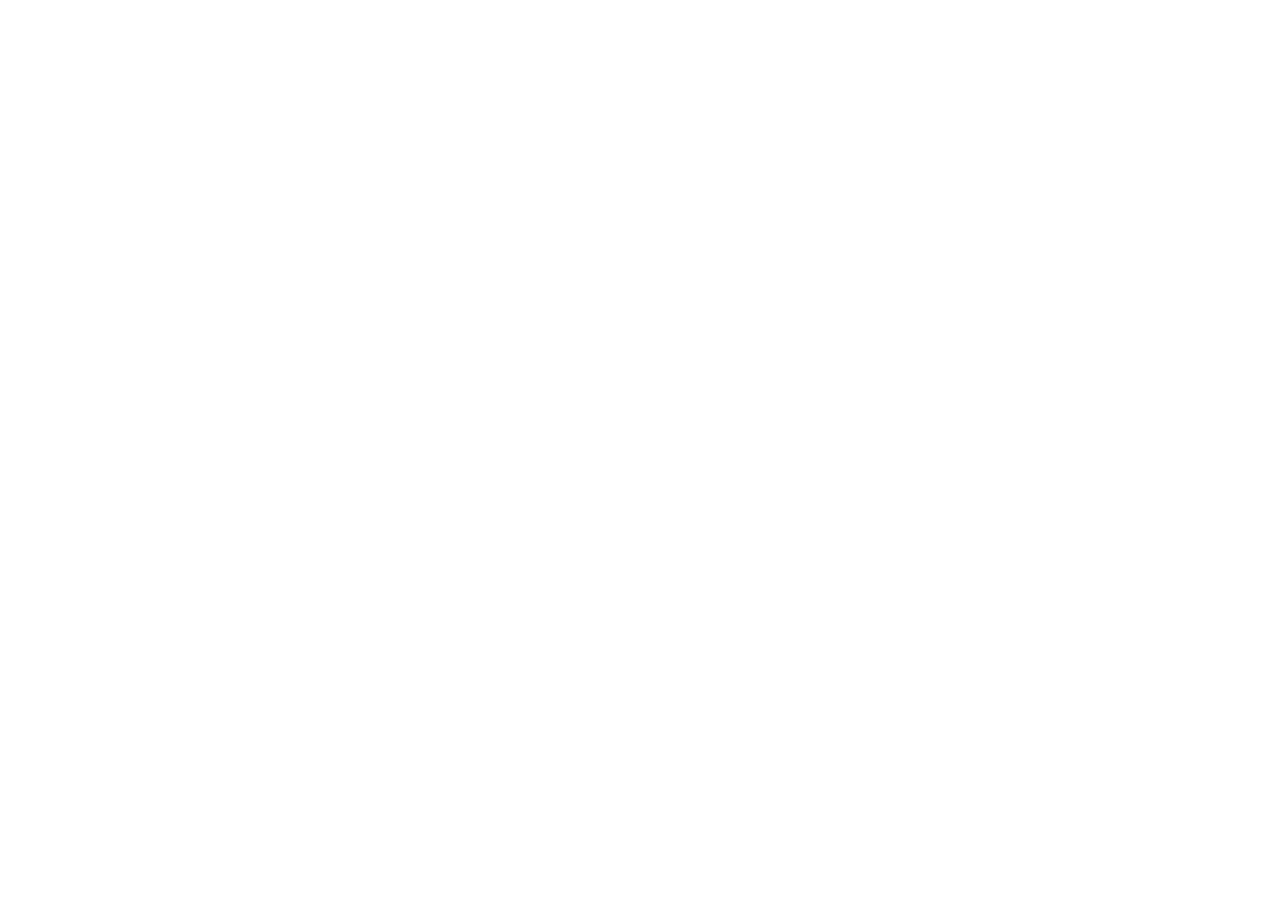
==== src/index.html @ ece06607 "finish" ====
<!DOCTYPE html>
<html lang="ru">
  <head>
    <meta charset="UTF-8" />
    <meta name="viewport" content="width=device-width, initial-scale=1.0" />
    <title>Page title</title>
    <link rel="stylesheet" href="./sass/index.scss" />
    <script type="module" src="./index.js"></script>
  </head>
  <body>
    <!-- ❗️❗️❗️ Add partials like so for every page -->
    <include src="./partials/example.html"></include>
    <script src="./index.js" type="module"></script>
  </body>
</html>
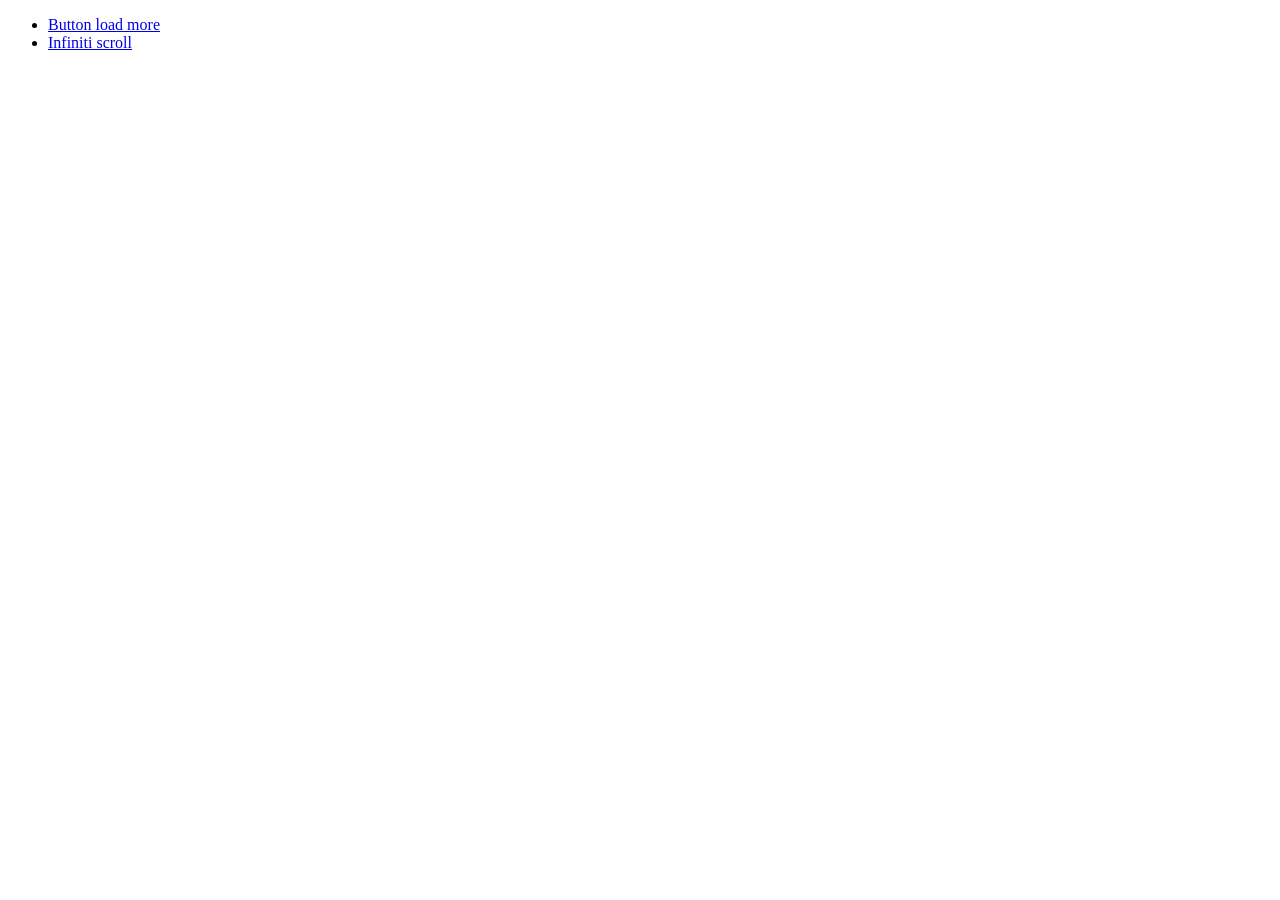
==== commit cffb095c: "finish" ====
--- a/src/index.html
+++ b/src/index.html
@@ -4,12 +4,12 @@
     <meta charset="UTF-8" />
     <meta name="viewport" content="width=device-width, initial-scale=1.0" />
     <title>Page title</title>
-    <link rel="stylesheet" href="./sass/index.scss" />
-    <script type="module" src="./index.js"></script>
   </head>
   <body>
     <!-- ❗️❗️❗️ Add partials like so for every page -->
-    <include src="./partials/example.html"></include>
-    <script src="./index.js" type="module"></script>
+    <ul>
+      <li><a href="./btn-load-more.html">Button load more</a></li>
+      <li><a href="./infiniti-scroll.html">Infiniti scroll</a></li>
+    </ul>
   </body>
 </html>
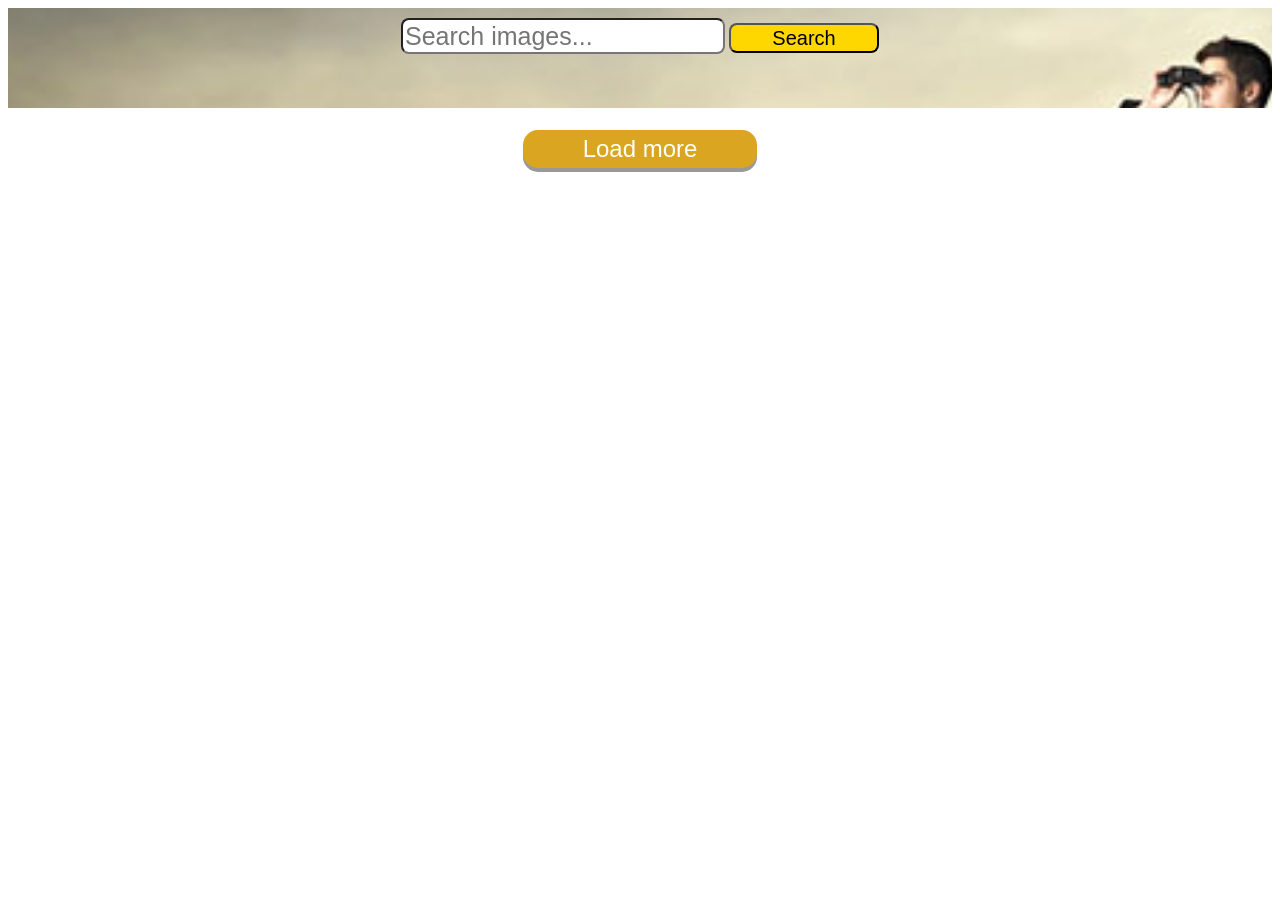
==== commit dbcea2cb: "start" ====
--- a/src/index.html
+++ b/src/index.html
@@ -4,12 +4,26 @@
     <meta charset="UTF-8" />
     <meta name="viewport" content="width=device-width, initial-scale=1.0" />
     <title>Page title</title>
+    <link rel="stylesheet" href="./css/styles.css" />
+    <script type="module" src="./index.js"></script>
   </head>
   <body>
-    <!-- ❗️❗️❗️ Add partials like so for every page -->
-    <ul>
-      <li><a href="./btn-load-more.html">Button load more</a></li>
-      <li><a href="./infiniti-scroll.html">Infiniti scroll</a></li>
-    </ul>
+      <!-- <a class="pixabay" href="https://pixabay.com/">
+            
+              <img src="https://pixabay.com/static/img/public/leaderboard_b.png" alt="Pixabay">
+            </a> -->
+      <div class="form">
+        <form class="search-form" id="search-form">
+          <input type="text" name="searchQuery" autocomplete="off" placeholder="Search images..." />
+          <button type="submit" class="imput">Search</button>
+        </form>
+      </div>
+    <div class="gallery">
+      <!-- Карточки изображений -->
+    </div>
+    <button type="button" class="load-more">Load more</button>
+    <script src="https://ajax.googleapis.com/ajax/libs/jquery/2.2.0/jquery.min.js"></script>
+    <script src="./js/go_top.js"></script>
+    <!-- <include src="./partials/example.html"></include> -->
   </body>
 </html>
--- a/src/css/styles.css
+++ b/src/css/styles.css
@@ -0,0 +1,150 @@
+ul {
+    list-style: none;
+    padding-left: 0px;
+    margin: 0px;
+}
+
+a {
+    text-decoration: none;
+}
+
+.is-hidden {
+    visibility: hidden;
+}
+
+.form {
+    display: flex;
+    justify-content: center;
+    background-image: url(../images/st01.jpg);
+    background-repeat: no-repeat;
+    background-attachment: fixed;
+    background-size: cover;
+    min-height: 100px;
+}
+
+
+
+a.pixabay {
+    margin: 0 auto;
+    display: table;
+    opacity: 0.3
+}
+
+input {
+    min-width: 200px;
+    min-height: 30px;
+    font-size: 25px;
+    border-radius: 8px;
+}
+
+button.imput {
+    width: 150px;
+    height: 30px;
+    font-size: 20px;
+    background-color: gold;
+    border-radius: 8px;
+    cursor: pointer;
+}
+
+.photo-card {
+    margin-left: 25px;
+    margin-top: 20px;
+}
+
+.gallery {
+    flex-wrap: wrap;
+    align-items: center;
+    margin: 2px;
+    display: flex;
+    justify-content: center;
+}
+
+.photo-card img {
+    width: 400px;
+    height: 300px;
+}
+
+
+.one {
+    background-image: url(../images/st01.jpg);
+    background-repeat: no-repeat;
+    background-position: center center;
+    background-attachment: fixed;
+    background-size: cover;
+    min-height: 100%;
+    min-width: 640px;
+
+}
+
+.search-form {
+    margin-top: 10px;
+}
+
+.info {
+    display: flex;
+    justify-content: space-around;
+    border-bottom-style: dotted;
+    font-size: 20px;
+}
+
+.photo-card p {
+    display: flex;
+    margin-top: 2px;
+    margin-bottom: 2px;
+    text-align: center;
+}
+
+button.load-more {
+    display: block;
+    margin: 0 auto;
+    margin-top: 20px;
+    padding: 5px 60px;
+    font-size: 24px;
+    cursor: pointer;
+    text-align: center;
+    text-decoration: none;
+    outline: none;
+    color: #fff;
+    background-color: goldenrod;
+    border: none;
+    border-radius: 15px;
+    box-shadow: 0 4px #999;
+}
+
+button.load-more:hover {
+    background-color: gold;
+}
+
+button.load-more:active {
+    background-color: gold;
+    box-shadow: 0 2px #666;
+    transform: translateY(2px);
+}
+
+/* button.load-more {
+    display: block;
+    margin: 0 auto;
+    margin-top: 20px;
+    padding: 5px 10px;
+    border-radius: 8px;
+} */
+
+#go-top {
+    position: fixed;
+    bottom: 250px;
+    right: 10px;
+    cursor: pointer;
+    display: none;
+    width: 70px;
+    height: 85px;
+    background: #e4ea34;
+    border-radius: 8px;
+    text-align: center;
+    padding-top: 25px;
+    font-size: 20px;
+    font-weight: 900;
+}
+
+#go-top:hover {
+    background: rgb(248, 244, 6);
+}
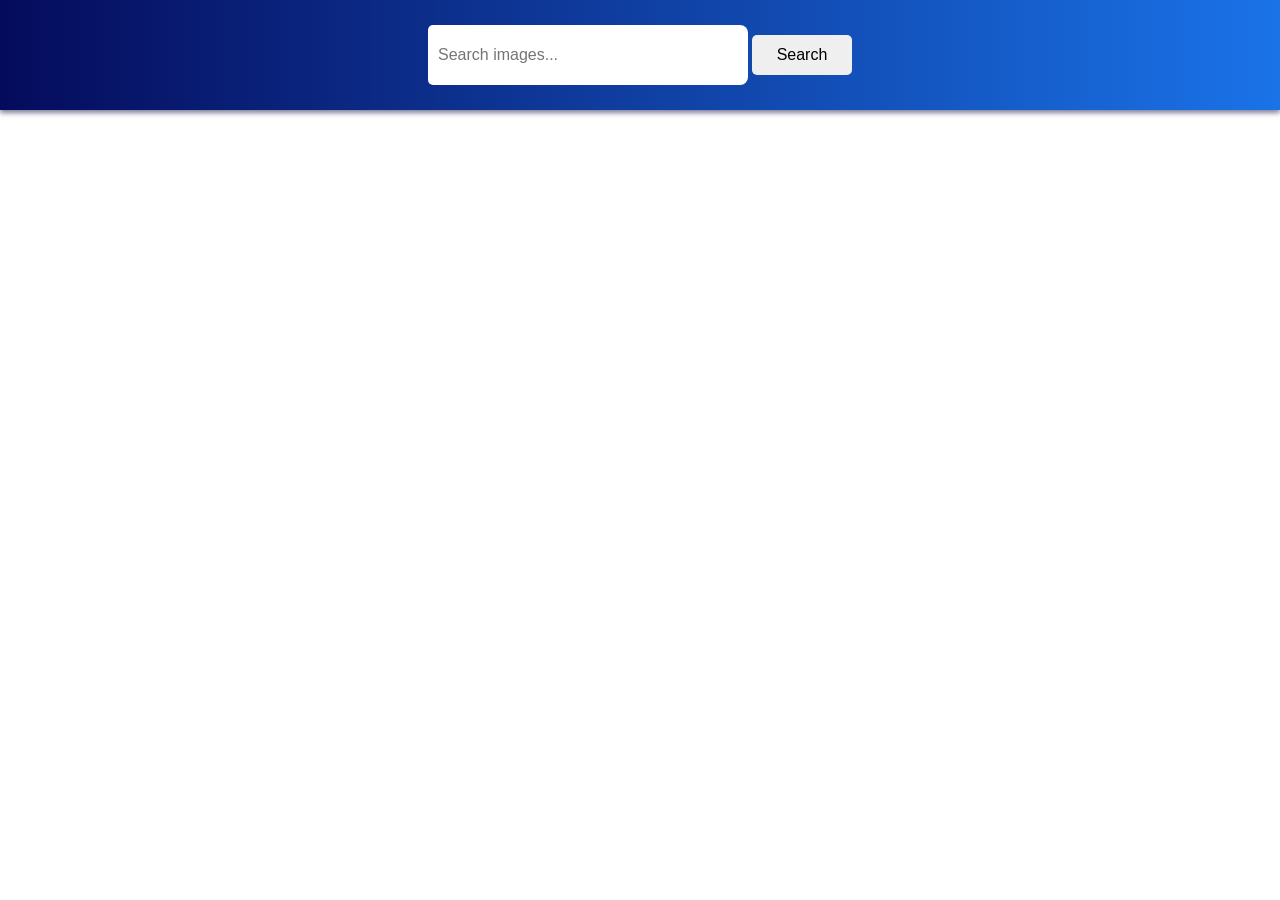
==== commit c5d3b400: "fin" ====
--- a/src/index.html
+++ b/src/index.html
@@ -14,7 +14,7 @@
             </a> -->
       <div class="form">
         <form class="search-form" id="search-form">
-          <input type="text" name="searchQuery" autocomplete="off" placeholder="Search images..." />
+          <input class="search-form__input" type="text" name="searchQuery" autocomplete="off" placeholder="Search images..." />
           <button type="submit" class="imput">Search</button>
         </form>
       </div>
--- a/src/css/styles.css
+++ b/src/css/styles.css
@@ -13,13 +13,16 @@
 }
 
 .form {
+    width: 100%;
+    background: linear-gradient(90deg,#050b5c,#1a73e8);
+    justify-content: center;
+    align-items: center;
+    padding: 25px 0;
     display: flex;
-    justify-content: center;
-    background-image: url(../images/st01.jpg);
-    background-repeat: no-repeat;
-    background-attachment: fixed;
-    background-size: cover;
-    min-height: 100px;
+    position: fixed;
+    top: 0;
+    left: 0;
+    box-shadow: 0 3px 5px rgb(0 4 56 / 50%);
 }
 
 
@@ -38,12 +41,13 @@
 }
 
 button.imput {
-    width: 150px;
-    height: 30px;
-    font-size: 20px;
-    background-color: gold;
-    border-radius: 8px;
+    width: 100px;
+    height: 40px;
     cursor: pointer;
+    border: none;
+    border-radius: 5px;
+    font-size: 16px;
+    transition: font-weight .25s linear,color .25s linear,background-color .25s linear;
 }
 
 .photo-card {
@@ -66,7 +70,7 @@
 
 
 .one {
-    background-image: url(../images/st01.jpg);
+    background-color: brown ;
     background-repeat: no-repeat;
     background-position: center center;
     background-attachment: fixed;
@@ -76,8 +80,15 @@
 
 }
 
-.search-form {
-    margin-top: 10px;
+.search-form__input {
+    width: 300px;
+    height: 40px;
+    border: none;
+    border-top-left-radius: 5px;
+    border-bottom-left-radius: 5px;
+    outline: none;
+    padding: 10px;
+    font-size: 16px;
 }
 
 .info {
@@ -105,7 +116,7 @@
     text-decoration: none;
     outline: none;
     color: #fff;
-    background-color: goldenrod;
+    background-color: burlywood;
     border: none;
     border-radius: 15px;
     box-shadow: 0 4px #999;
